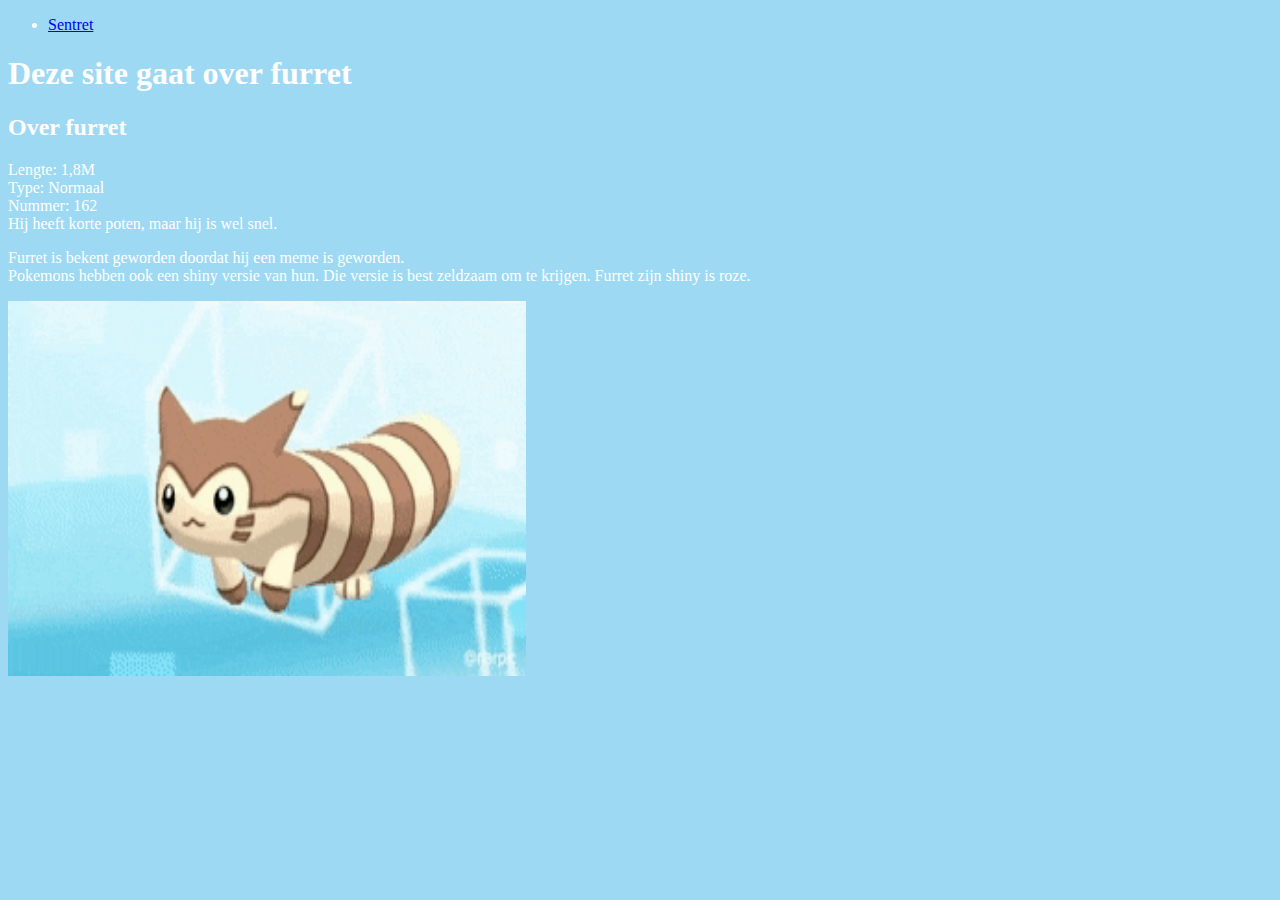
==== index.html @ 06ed3cb1 "Add files via upload" ====
<!DOCTYPE html>
<HTML>
<HEAD>
  <link rel="stylesheet" href="styles.css"
<STYLE>
</STYLE>
  <META CHARSET="UTF-8">
<TITLE> Furret </TITLE>
</HEAD>
<BODY>
  <ul>
  <li><A href="furrethome.html">Sentret</a></li>
  </ul>
<H1>Deze site gaat over furret</H1>
<SECTION>
<H2>Over furret</H2>
<P>
Lengte: 1,8M
<BR>
Type: Normaal
<BR>
Nummer: 162
<BR>
Hij heeft korte poten, maar hij is wel snel.
</P>
<P> Furret is bekent geworden doordat hij een meme is geworden.
<BR>
Pokemons hebben ook een shiny versie van hun. Die versie is best zeldzaam om te krijgen.
Furret zijn shiny is roze.
</P>
<img src="furretwalk.gif" width="518" height="375">
</SECTION>
</BODY>
</HTML>
---- styles.css ----
body {
background-color: #9DD9F3;
color: white
}
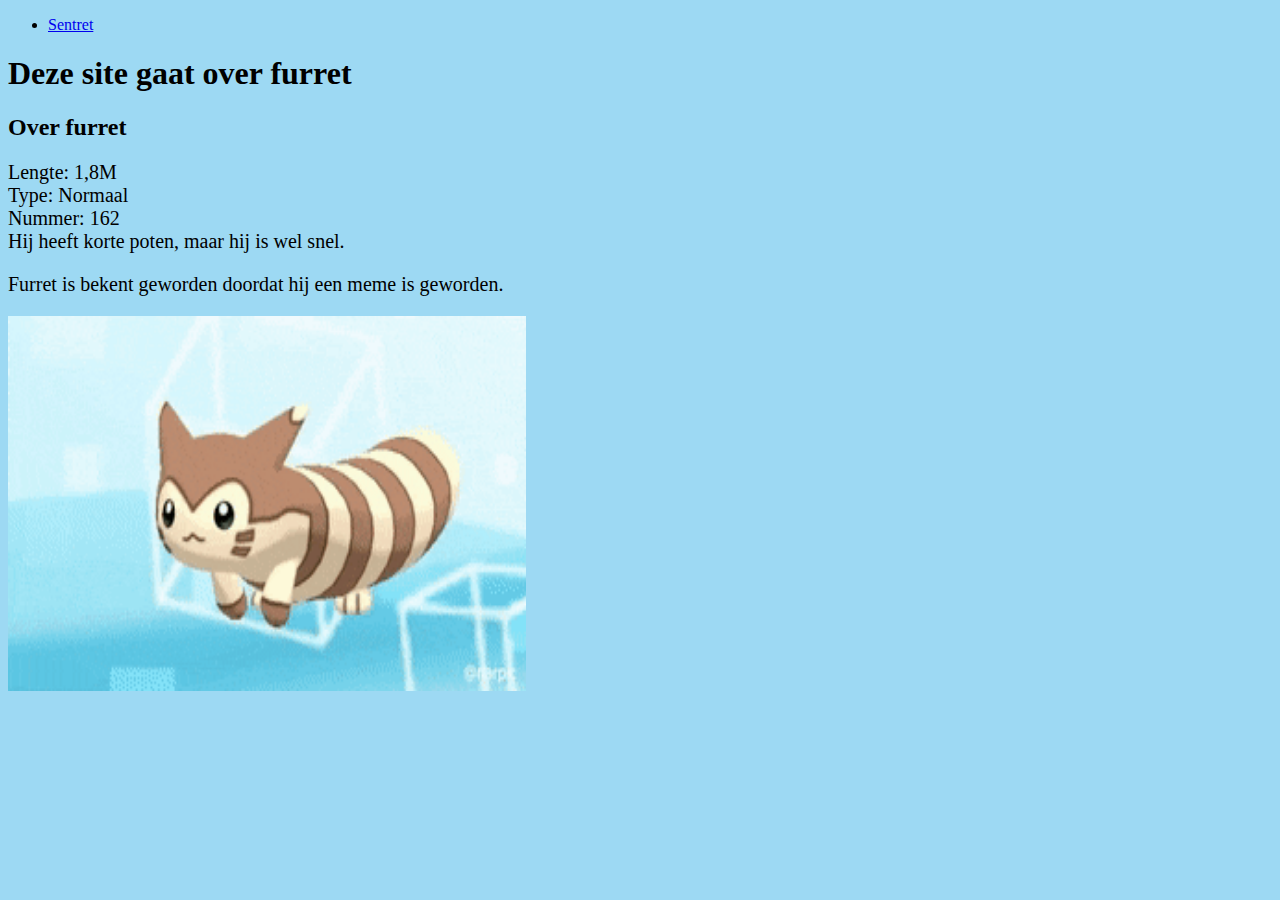
==== commit 18f6d4c0: "Update index.html" ====
--- a/index.html
+++ b/index.html
@@ -24,9 +24,6 @@
 Hij heeft korte poten, maar hij is wel snel.
 </P>
 <P> Furret is bekent geworden doordat hij een meme is geworden.
-<BR>
-Pokemons hebben ook een shiny versie van hun. Die versie is best zeldzaam om te krijgen.
-Furret zijn shiny is roze.
 </P>
 <img src="furretwalk.gif" width="518" height="375">
 </SECTION>
--- a/styles.css
+++ b/styles.css
@@ -1,4 +1,11 @@
 body {
 background-color: #9DD9F3;
+}
+h1{
 color: white
+text-align: center;
 }
+p {
+font-family: verdana;
+  font-size: 20px;
+}
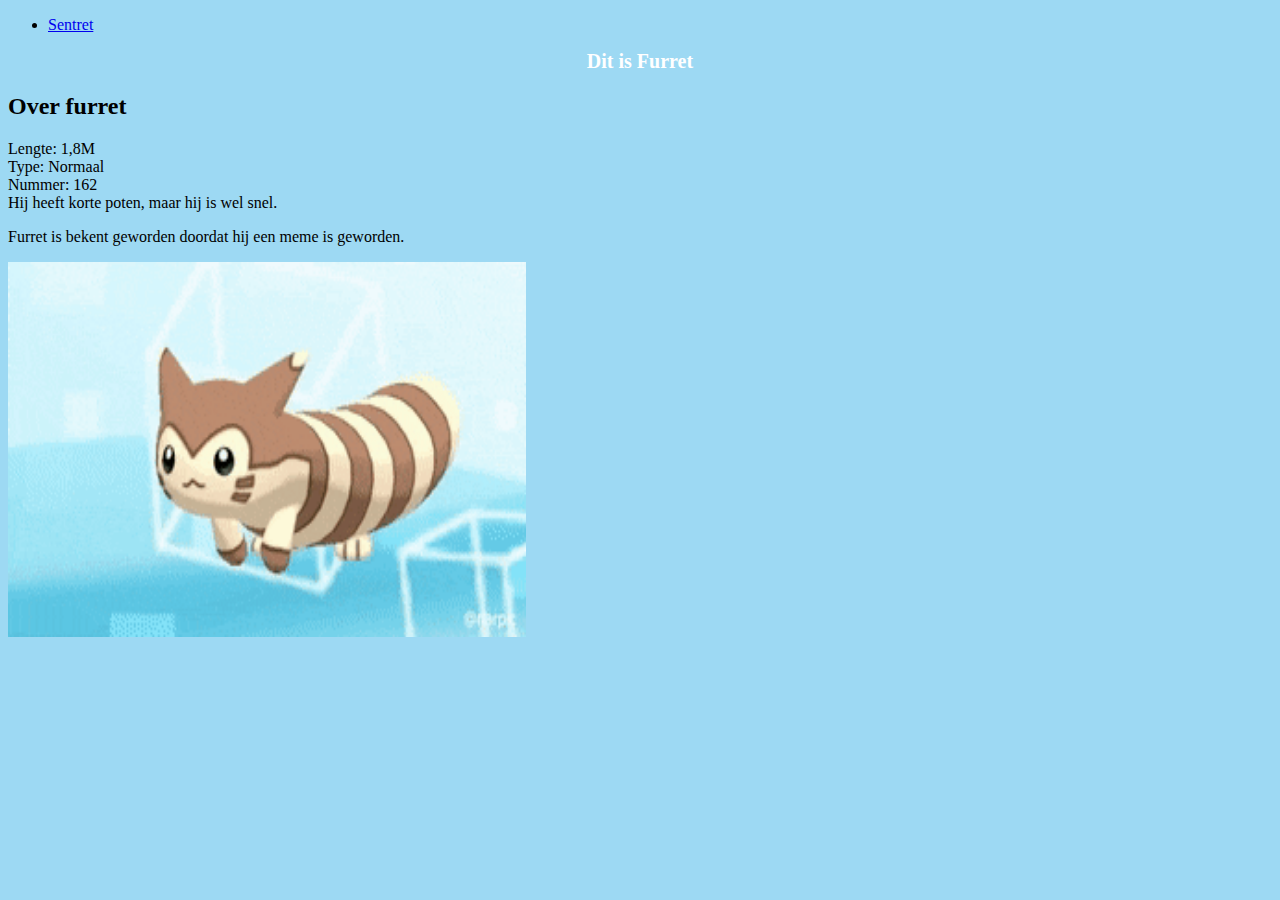
==== commit aa20efc9: "Update index.html" ====
--- a/index.html
+++ b/index.html
@@ -11,7 +11,7 @@
   <ul>
   <li><A href="furrethome.html">Sentret</a></li>
   </ul>
-<H1>Deze site gaat over furret</H1>
+<H1>Dit is Furret</H1>
 <SECTION>
 <H2>Over furret</H2>
 <P>
--- a/styles.css
+++ b/styles.css
@@ -1,11 +1,11 @@
 body {
 background-color: #9DD9F3;
 }
-h1{
-color: white
+H1 {
+color: white;
 text-align: center;
 }
-p {
+H1 {
 font-family: verdana;
   font-size: 20px;
 }
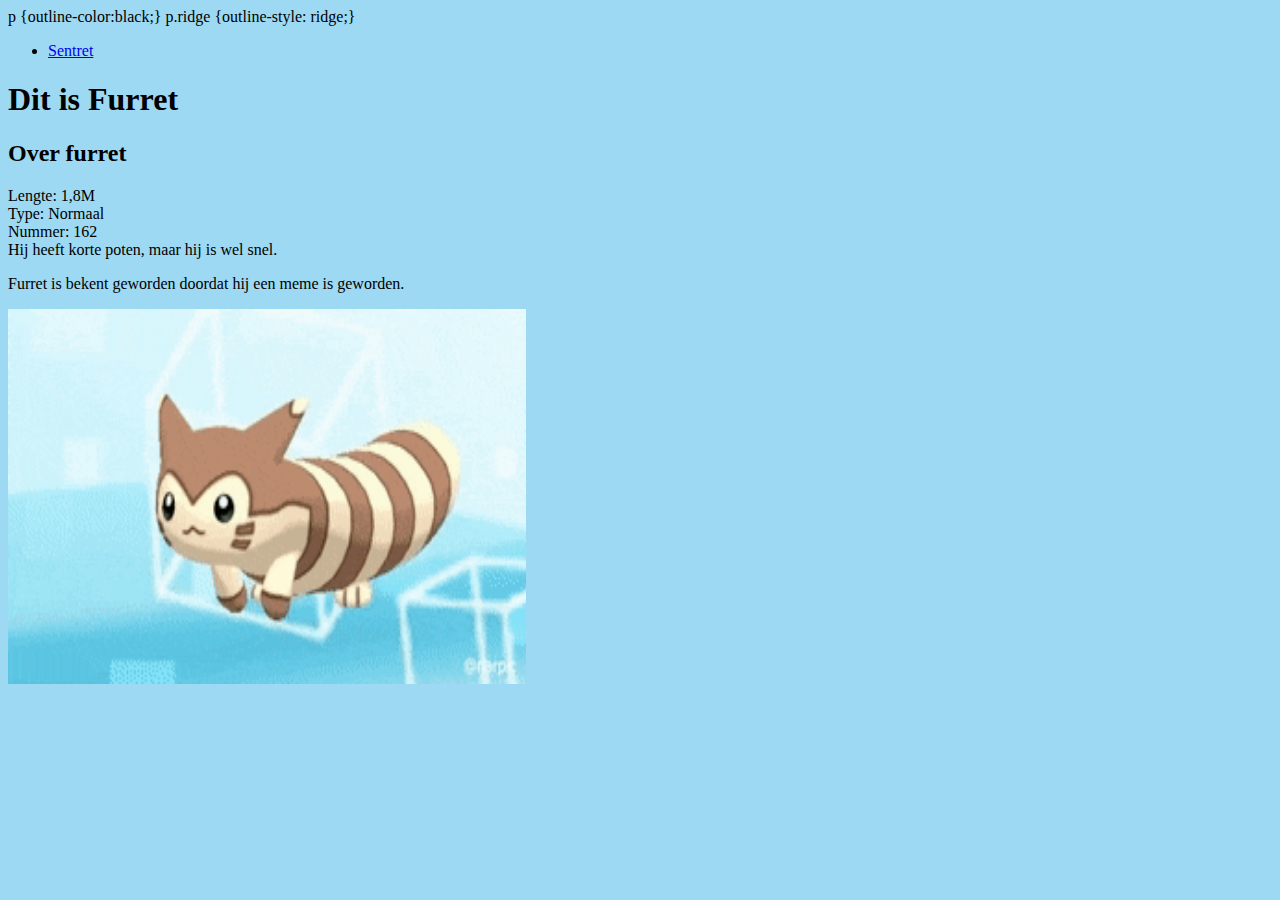
==== commit f5acabed: "Update index.html" ====
--- a/index.html
+++ b/index.html
@@ -3,6 +3,8 @@
 <HEAD>
   <link rel="stylesheet" href="styles.css"
 <STYLE>
+p {outline-color:black;}
+  p.ridge {outline-style: ridge;}
 </STYLE>
   <META CHARSET="UTF-8">
 <TITLE> Furret </TITLE>
--- a/styles.css
+++ b/styles.css
@@ -1,11 +1,13 @@
 body {
 background-color: #9DD9F3;
 }
-H1 {
+{
 color: white;
+background-color: black;
+opacity: 0,3;
 text-align: center;
 }
-H1 {
+{
 font-family: verdana;
   font-size: 20px;
 }
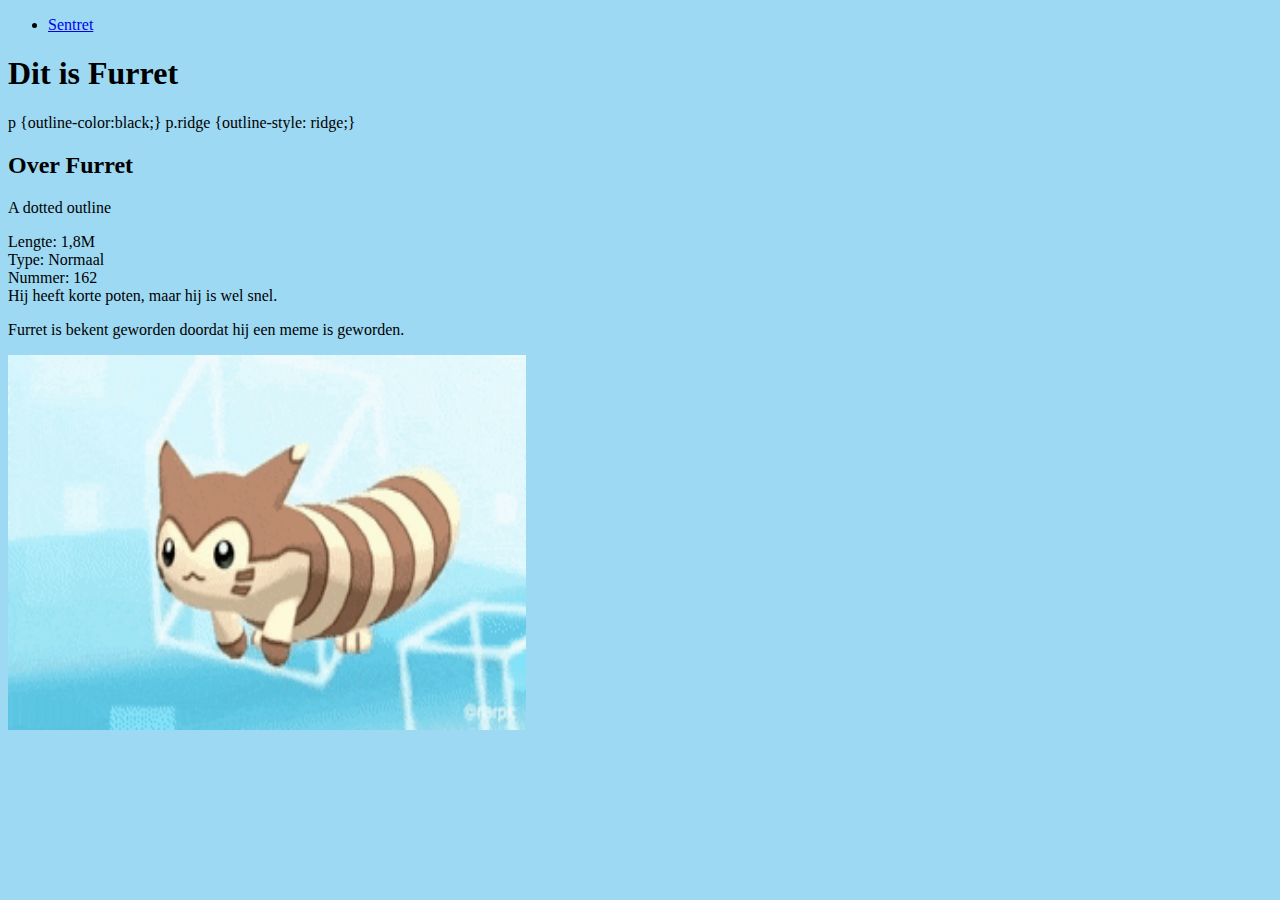
==== commit 1c368798: "Update index.html" ====
--- a/index.html
+++ b/index.html
@@ -3,8 +3,6 @@
 <HEAD>
   <link rel="stylesheet" href="styles.css"
 <STYLE>
-p {outline-color:black;}
-  p.ridge {outline-style: ridge;}
 </STYLE>
   <META CHARSET="UTF-8">
 <TITLE> Furret </TITLE>
@@ -14,8 +12,12 @@
   <li><A href="furrethome.html">Sentret</a></li>
   </ul>
 <H1>Dit is Furret</H1>
+  p {outline-color:black;}
+  p.ridge {outline-style: ridge;}
+ <h2>Over Furret</h2>
+
+<p class="dotted">A dotted outline</p>
 <SECTION>
-<H2>Over furret</H2>
 <P>
 Lengte: 1,8M
 <BR>
--- a/styles.css
+++ b/styles.css
@@ -1,6 +1,7 @@
 body {
 background-color: #9DD9F3;
 }
+<h1 style="border:2px solid Black;">woord</h1>
 {
 color: white;
 background-color: black;
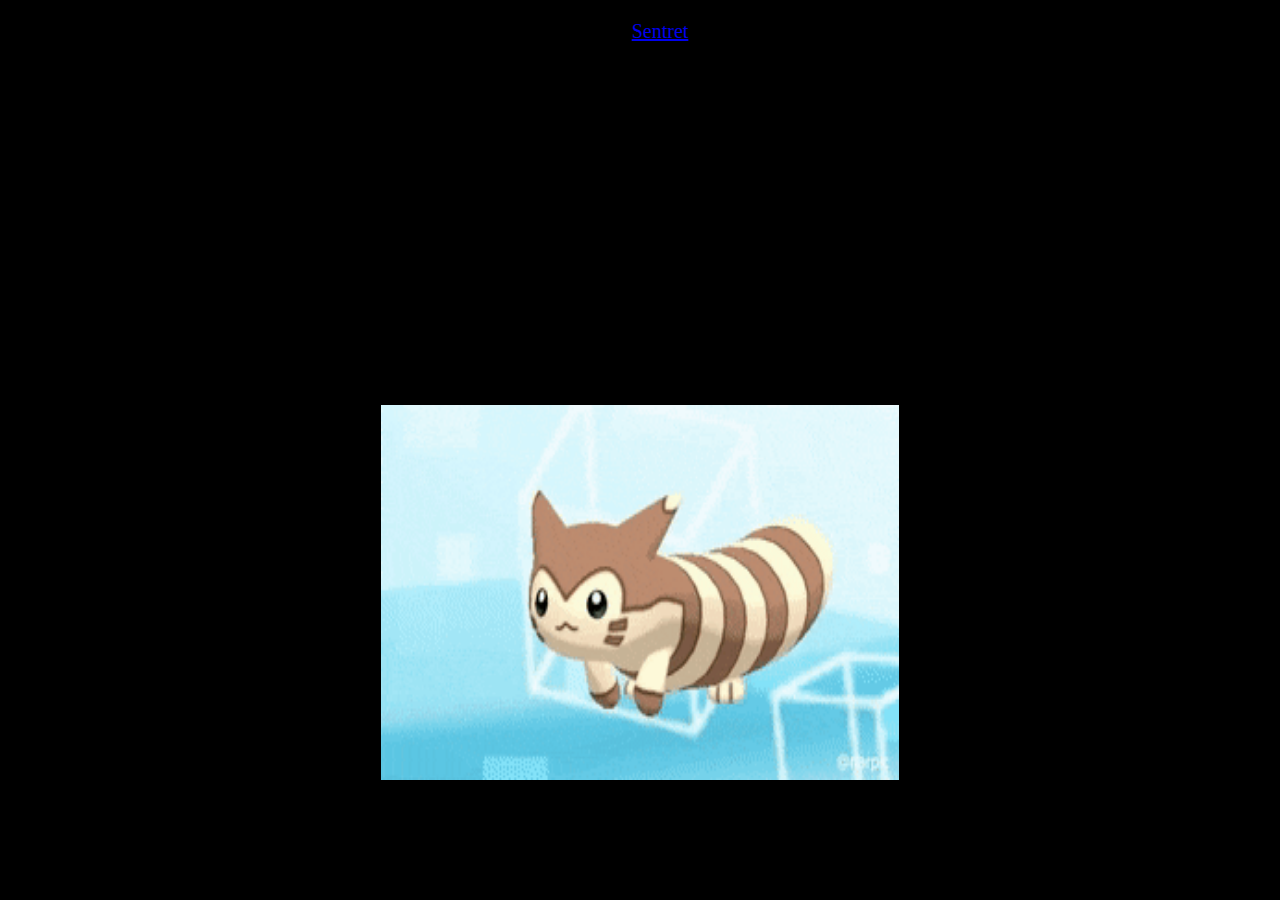
==== commit d8b0bed1: "Update index.html" ====
--- a/index.html
+++ b/index.html
@@ -16,7 +16,7 @@
   p.ridge {outline-style: ridge;}
  <h2>Over Furret</h2>
 
-<p class="dotted">A dotted outline</p>
+<p class="dotted"></p>
 <SECTION>
 <P>
 Lengte: 1,8M
--- a/styles.css
+++ b/styles.css
@@ -1,14 +1,10 @@
 body {
 background-color: #9DD9F3;
-}
 <h1 style="border:2px solid Black;">woord</h1>
-{
 color: white;
 background-color: black;
 opacity: 0,3;
 text-align: center;
-}
-{
 font-family: verdana;
   font-size: 20px;
 }
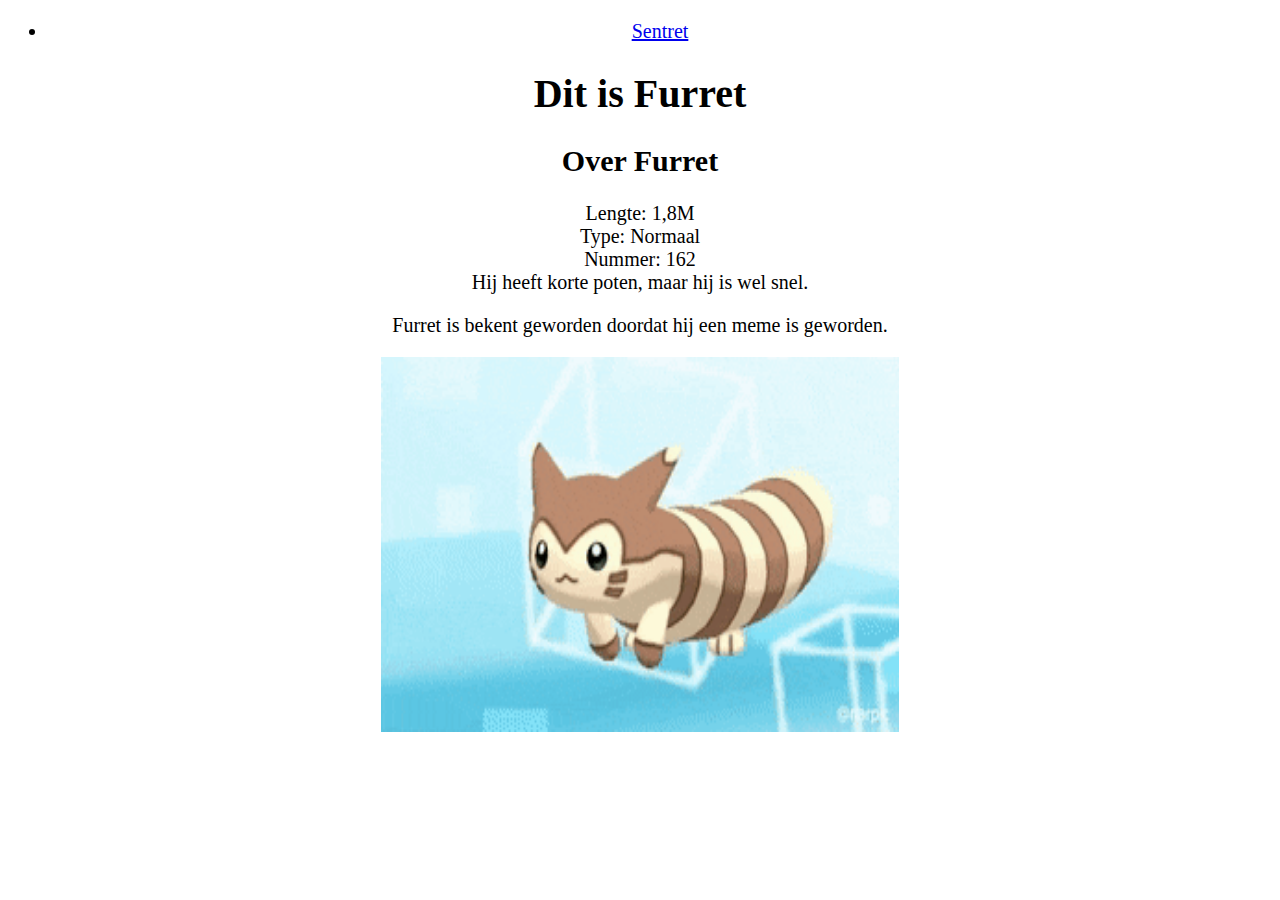
==== commit b70ad88b: "Update index.html" ====
--- a/index.html
+++ b/index.html
@@ -12,10 +12,7 @@
   <li><A href="furrethome.html">Sentret</a></li>
   </ul>
 <H1>Dit is Furret</H1>
-  p {outline-color:black;}
-  p.ridge {outline-style: ridge;}
  <h2>Over Furret</h2>
-
 <p class="dotted"></p>
 <SECTION>
 <P>
--- a/styles.css
+++ b/styles.css
@@ -1,8 +1,6 @@
 body {
-background-color: #9DD9F3;
-<h1 style="border:2px solid Black;">woord</h1>
-color: white;
-background-color: black;
+text-color: white;
+background-color: rgb(255, 99, 71, o,5);
 opacity: 0,3;
 text-align: center;
 font-family: verdana;
